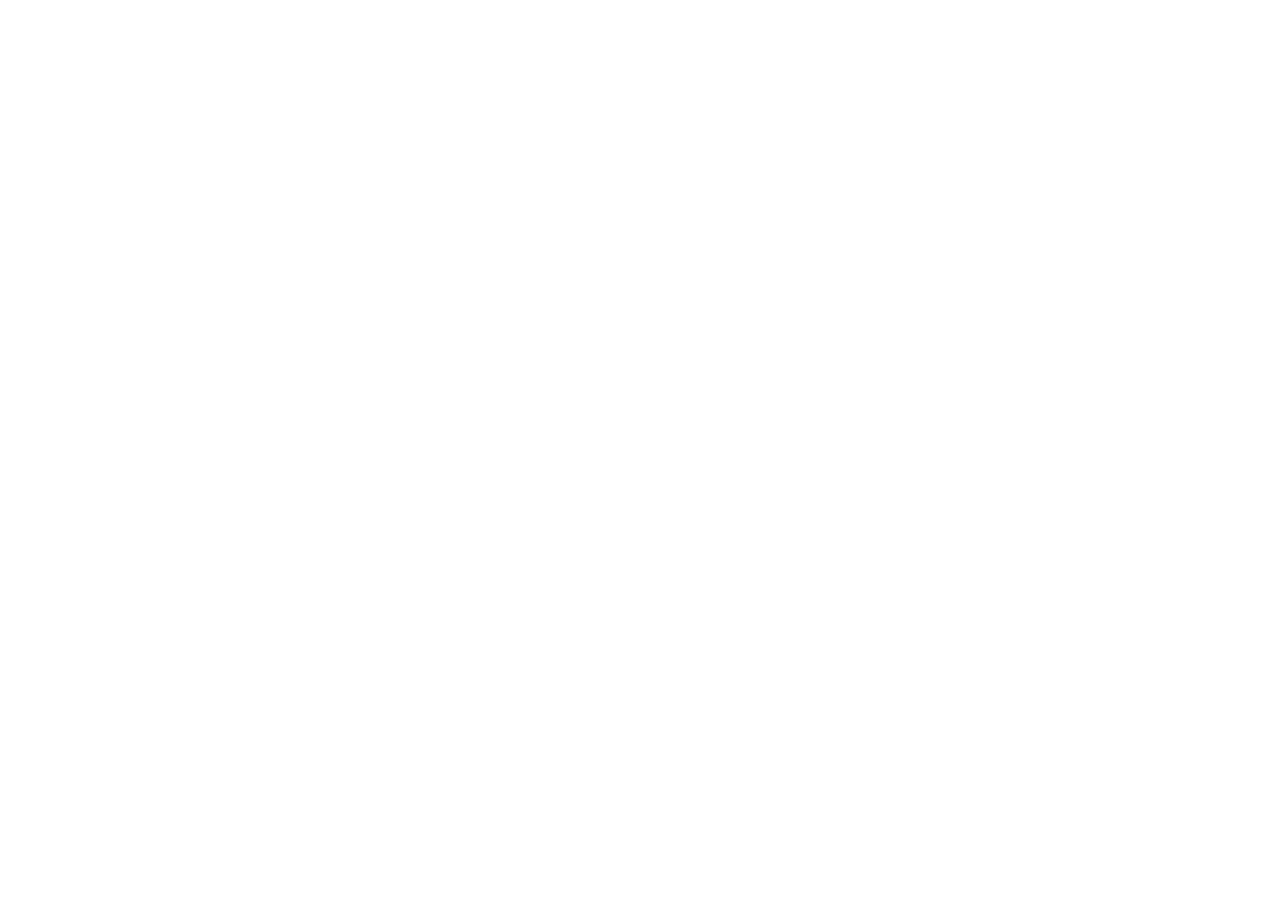
==== StarterApp2D/index.html @ 3de330dc "Ajout StarterApp2D + StarterApp3D" ====
<!DOCTYPE html>
<html>
<head>
    <meta charset="utf-8">
    <meta name="viewport" content="initial-scale=1, maximum-scale=1, user-scalable=no">
    <title>StarterApp 2D with ArcGIS API</title>
    <link rel="stylesheet" href="https://js.arcgis.com/4.15/esri/themes/light/main.css">
    <link rel="stylesheet" href="CSS/style.css">
    <script src="https://js.arcgis.com/4.15/"></script>
    <script src="JS/2DMap.js"></script>
</head>
<body>
<div id="viewDiv"></div>

</body>
</html>
---- StarterApp2D/CSS/style.css ----
html, body, #viewDiv {
    padding: 0;
    margin: 0;
    height: 100%;
    width: 100%;
}
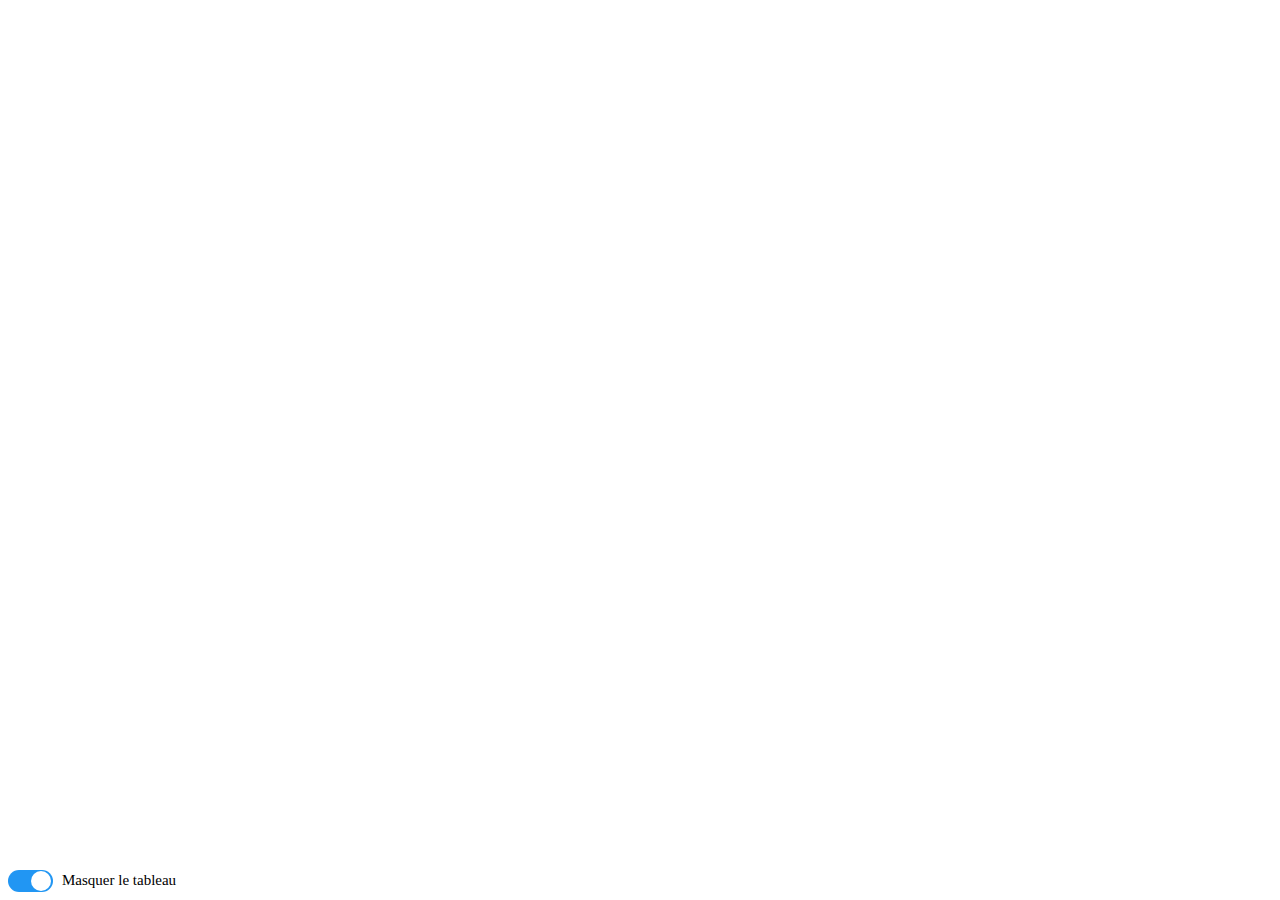
==== commit 3f270d0b: "Carte des hauts de france OK" ====
--- a/StarterApp2D/index.html
+++ b/StarterApp2D/index.html
@@ -6,11 +6,24 @@
     <title>StarterApp 2D with ArcGIS API</title>
     <link rel="stylesheet" href="https://js.arcgis.com/4.15/esri/themes/light/main.css">
     <link rel="stylesheet" href="CSS/style.css">
-    <script src="https://js.arcgis.com/4.15/"></script>
-    <script src="JS/2DMap.js"></script>
 </head>
 <body>
-<div id="viewDiv"></div>
+
+<div id="appContainer">
+    <div id="viewDiv"></div>
+    <div id="tableContainer" class="container">
+        <div id="tableDiv"></div>
+    </div>
+    <div id="mainDiv" class="esri-widget">
+        <label class="switch">
+            <input id="checkboxId" type="checkbox" checked="yes">
+            <span class="slider round"></span>
+        </label>
+        <label class="labelText" id="labelText">Masquer le tableau</label>
+    </div>
+</div>
 
 </body>
+<script src="https://js.arcgis.com/4.18/"></script>
+<script src="JS/2DMap.js"></script>
 </html>--- a/StarterApp2D/CSS/style.css
+++ b/StarterApp2D/CSS/style.css
@@ -1,6 +1,100 @@
-html, body, #viewDiv {
-    padding: 0;
-    margin: 0;
+html,
+body {
     height: 100%;
     width: 100%;
+    margin: 0;
+    padding: 0;
+}
+
+.esri-popup--is-docked-top-right .esri-popup__main-container {
+    max-height: 100%;
+}
+
+#appContainer {
+    display: flex;
+    flex-direction: column;
+    height: 100%;
+    width: 100%;
+}
+
+#viewDiv {
+    flex: 1;
+    width: 100%;
+}
+
+.container {
+    display: flex;
+    flex: 1;
+    width: 100%;
+}
+
+.switch {
+    position: relative;
+    display: inline-block;
+    width: 45px;
+    height: 22px;
+    vertical-align: middle;
+}
+
+.switch input {
+    opacity: 0;
+    width: 0;
+    height: 0;
+}
+
+.slider {
+    position: absolute;
+    cursor: pointer;
+    top: 0;
+    left: 0;
+    right: 0;
+    bottom: 0;
+    background-color: #ccc;
+    -webkit-transition: 0.4s;
+    transition: 0.4s;
+}
+
+.slider:before {
+    position: absolute;
+    content: "";
+    height: 20px;
+    width: 20px;
+    left: 3px;
+    bottom: 1px;
+    background-color: white;
+    -webkit-transition: 0.4s;
+    transition: 0.4s;
+}
+
+input:checked+.slider {
+    background-color: #2196f3;
+}
+
+input:focus+.slider {
+    box-shadow: 0 0 1px #2196f3;
+}
+
+input:checked+.slider:before {
+    -webkit-transform: translateX(20px);
+    -ms-transform: translateX(20px);
+    transform: translateX(20px);
+}
+
+/* Rounded sliders */
+
+.slider.round {
+    border-radius: 20px;
+}
+
+.slider.round:before {
+    border-radius: 50%;
+}
+
+.labelText {
+    padding-left: 5px;
+    font-size: 15px;
+}
+
+#mainDiv {
+    padding: 8px;
 }